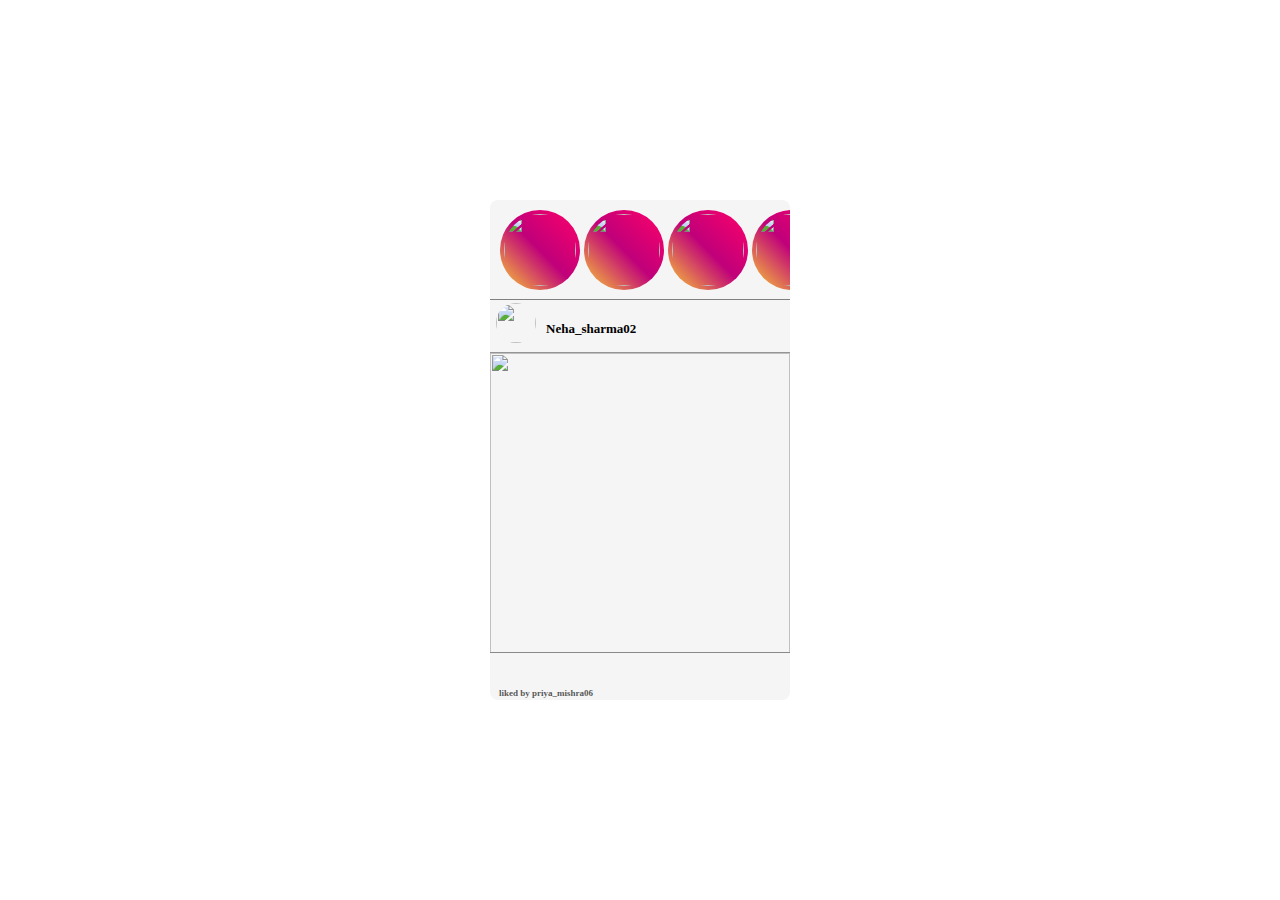
==== igstory/index.html @ dc88d062 "ok" ====
<!DOCTYPE html>
<html lang="en">
<head>
    <meta charset="UTF-8">
    <meta name="viewport" content="width=device-width, initial-scale=1.0">
    <title>Document</title>
    <link rel="stylesheet" href="style.css">
    <link
    href="https://cdn.jsdelivr.net/npm/remixicon@4.5.0/fonts/remixicon.css"
    rel="stylesheet"
/>
</head>
<body>
    <div class="card">
        <div class="full"></div>
        <div id="storyian">
        </div>
        <div class="posts">
            <div class="post">
                <img src="https://i.pinimg.com/736x/4b/33/52/4b335271fca5e1e07df9872f585136f0.jpg" alt="" srcset="">
                <h3>Neha_sharma02<i class="ri-more-line"></i> </h3>   
            </div>
        <div class="image">
            <img src="https://i.pinimg.com/736x/7a/ef/d4/7aefd40b0383d3d4008a933fd28eb579.jpg" alt="">
        </div>    
        <div class="likes">
            <i class="ri-heart-line"></i>
            <i class="ri-chat-3-line"></i>
            <i class="ri-telegram-2-line"></i>   
            <i id="saved" class="ri-bookmark-line"></i>
            <h4>liked by priya_mishra06</h4>
        </div>
        </div>
    </div>
    <script src="script.js"></script>
</body>
</html>
---- igstory/style.css ----
*{
    margin: 0;
    padding: 0;
    box-sizing: border-box;
}
html,
body{
    width: 100%;
    height: 100%;
   display: flex;
   justify-content: center;
   align-items: center;
   /* background: linear-gradient(45deg,#f9ce34,#c0007a,#ff0069,blue); */
    background-image: url('https://i.pinimg.com/736x/3c/e8/3d/3ce83dba6ff531fa407d43095f4d56e2.jpg');
   background-size: cover; 
}
.card{
   width: 300px;
   height: 500px;
   background-color: whitesmoke;
   border-radius: 8px;
   position: relative;
   
}
#storyian{
     width: 100%;
     height: 100px;
     border-bottom: 1px solid gray;
     padding: 10px;
     white-space: nowrap;
     overflow-x: auto;
     overflow-y: hidden;    
}
#storyian::-webkit-scrollbar{
    display: none;
}
.story{
    width: 80px;
    height: 80px;
    border-radius: 50%;
    padding: 4px;
    background: linear-gradient(45deg,#f9ce34,#c0007a,#ff0069);
    display: inline-block;      
}
.story img{
    width: 100%;
    height: 100%;
    object-fit: cover;  
    border-radius: 50%;
}
.full{
    width: 100%;
    height: 100%;
    background-size: cover;
    background-position: center;
    display: none;
    position: absolute;
}
.posts{
    width: 100%;
    height: 300px;
    /* background-color: rgb(50, 121, 182); */
}
.post{
    display: flex;
    padding: 3px 6px;
    /* background-color: rgba(0, 0, 0, 0.163); */
    border-bottom:0.2px solid rgba(0, 0, 0, 0.392);
}
.post img{
    width: 40px;
    height: 40px;
    object-fit: cover;
    object-position: center;
    border-radius: 50%;
}
.post h3{
    font-size: 13px;
    padding: 10px;
    font-weight: 700;
}
.post h3 i{
    font-size: 22px;
    margin-left: 120px; 
}
.image img{
    width: 100%;
    height: 300px;
    object-fit: cover;
    object-position: center;
    border-bottom: 1px solid rgba(0, 0, 0, 0.438);
}
.likes{
    width: 100%;
    height: 50px;
    padding: 5px 5px;   
}
.likes i{
    font-size: 22px;
    margin: 5px;
}
.likes #saved{
    margin-top: 3px;  
    margin-left: 130px;   
}
.likes h4{
    font-size: 9px;
    color: rgba(0, 0, 0, 0.685);
    margin-left: 4px;
}
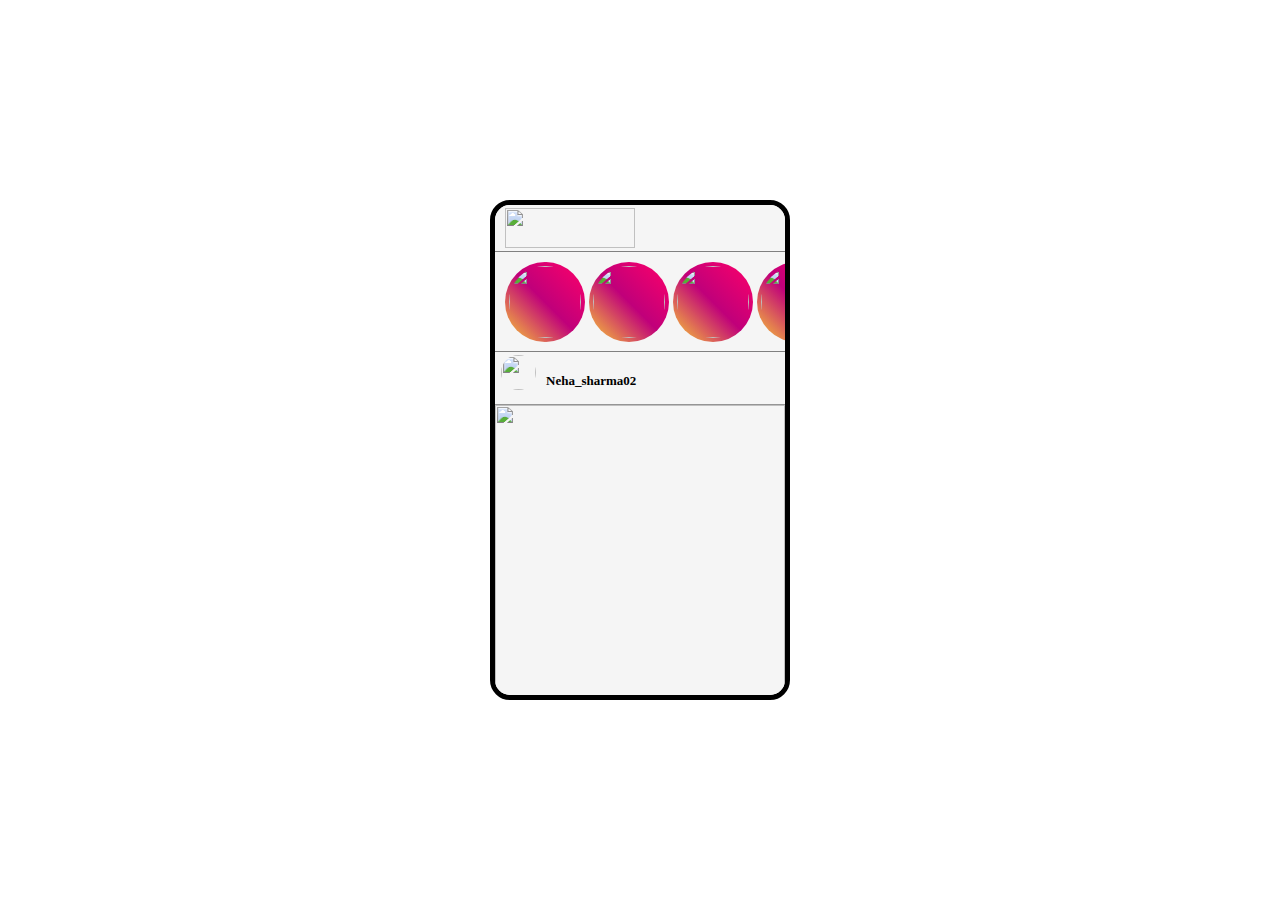
==== commit 3f7cc572: "completed" ====
--- a/igstory/index.html
+++ b/igstory/index.html
@@ -12,24 +12,74 @@
 </head>
 <body>
     <div class="card">
-        <div class="full"></div>
+        <div class="full">
+            <div id="progress">
+                <div id="growth"></div>
+             </div> 
+            <h2>Neha</h2> 
+        </div>
+        <div class="label">
+            <img src="https://fontmeme.com/images/instagram-new-logo.png" alt="" srcset="">
+            <div class="icon">
+                <i class="ri-add-box-line"></i>
+                <i class="ri-heart-line"></i>
+            </div>   
+        </div>
+       
         <div id="storyian">
         </div>
+        
         <div class="posts">
             <div class="post">
                 <img src="https://i.pinimg.com/736x/4b/33/52/4b335271fca5e1e07df9872f585136f0.jpg" alt="" srcset="">
                 <h3>Neha_sharma02<i class="ri-more-line"></i> </h3>   
             </div>
-        <div class="image">
-            <img src="https://i.pinimg.com/736x/7a/ef/d4/7aefd40b0383d3d4008a933fd28eb579.jpg" alt="">
-        </div>    
-        <div class="likes">
-            <i class="ri-heart-line"></i>
-            <i class="ri-chat-3-line"></i>
-            <i class="ri-telegram-2-line"></i>   
-            <i id="saved" class="ri-bookmark-line"></i>
-            <h4>liked by priya_mishra06</h4>
+          <div class="image">
+             <img src="https://i.pinimg.com/736x/7a/ef/d4/7aefd40b0383d3d4008a933fd28eb579.jpg" alt="">
+          </div>    
+          <div class="likes">
+              <i class="ri-heart-line"></i>
+             <i class="ri-chat-3-line"></i>
+              <i class="ri-telegram-2-line"></i>   
+             <i id="saved" class="ri-bookmark-line"></i>
+             <h4>liked by priya_mishra06</h4>
+          </div>
         </div>
+
+        
+        <div class="posts">
+            <div class="post">
+                <img src="https://i.pinimg.com/736x/d8/8f/a5/d88fa5c9f6905b68fdd828477e80a05e.jpg" alt="" srcset="">
+                <h3>Rohit_Mishra9<i class="ri-more-line"></i> </h3>   
+            </div>
+          <div class="image">
+             <img src="https://i.pinimg.com/736x/47/90/1e/47901eecc45abdc56a3062e858bf859d.jpg" alt="">
+          </div>    
+          <div class="likes">
+              <i class="ri-heart-line"></i>
+             <i class="ri-chat-3-line"></i>
+              <i class="ri-telegram-2-line"></i>   
+             <i id="saved" class="ri-bookmark-line"></i>
+             <h4>liked by priya_mishra06</h4>
+          </div>
+        </div>
+
+        
+        <div class="posts">
+            <div class="post">
+                <img src="https://i.pinimg.com/736x/5b/c1/eb/5bc1eba78e7fb38d5ea062a5a3462600.jpg" alt="" srcset="">
+                <h3>Arunitamehta__03<i class="ri-more-line"></i> </h3>   
+            </div>
+          <div class="image">
+             <img src="https://i.pinimg.com/736x/48/d0/12/48d012a47f2ce53865457b157c648e72.jpg" alt="">
+          </div>    
+          <div class="likes">
+              <i class="ri-heart-line"></i>
+             <i class="ri-chat-3-line"></i>
+              <i class="ri-telegram-2-line"></i>   
+             <i id="saved" class="ri-bookmark-line"></i>
+             <h4>liked by priya_mishra06</h4>
+          </div>
         </div>
     </div>
     <script src="script.js"></script>
--- a/igstory/style.css
+++ b/igstory/style.css
@@ -18,8 +18,28 @@
    width: 300px;
    height: 500px;
    background-color: whitesmoke;
-   border-radius: 8px;
+   border-radius: 20px;
+   border: 5px solid black;
    position: relative;
+   overflow: auto;  
+}
+.card::-webkit-scrollbar{
+    display: none;
+}
+.label{
+    display: flex;
+    justify-content: space-between;
+    padding: 3px 10px;
+    border-bottom: 1px solid gray;
+  
+}
+.label img{
+   width: 130px;
+   height: 40px;
+}
+.icon{
+    font-size: 25px;
+    margin-top:5px;
    
 }
 #storyian{
@@ -46,7 +66,7 @@
     width: 100%;
     height: 100%;
     object-fit: cover;  
-    border-radius: 50%;
+    border-radius: 50px;
 }
 .full{
     width: 100%;
@@ -55,10 +75,33 @@
     background-position: center;
     display: none;
     position: absolute;
+    border-radius: 15px;
+    padding: 20px;
+}
+#progress{
+    width: 100%;
+    height: 5px;
+    border-radius: 50px;
+    background-color: rgba(245, 245, 245, 0.652);
+    
+}
+#growth{
+    height: 100%;
+    width: 0%;
+    background-color: rgba(39, 39, 39, 0.638);
+    border-radius: 50px;
+}
+.full h2{
+    font-size: 20px;
+    font-weight: 600;
+    color: #fff;
+    padding: 10px;
+    text-shadow: 2px 0px 5px black;
 }
 .posts{
     width: 100%;
     height: 300px;
+   margin-bottom: 100px;
     /* background-color: rgb(50, 121, 182); */
 }
 .post{
@@ -68,11 +111,10 @@
     border-bottom:0.2px solid rgba(0, 0, 0, 0.392);
 }
 .post img{
-    width: 40px;
-    height: 40px;
+    width: 35px;
+    height: 35px;
     object-fit: cover;
-    object-position: center;
-    border-radius: 50%;
+    border-radius: 50px;
 }
 .post h3{
     font-size: 13px;
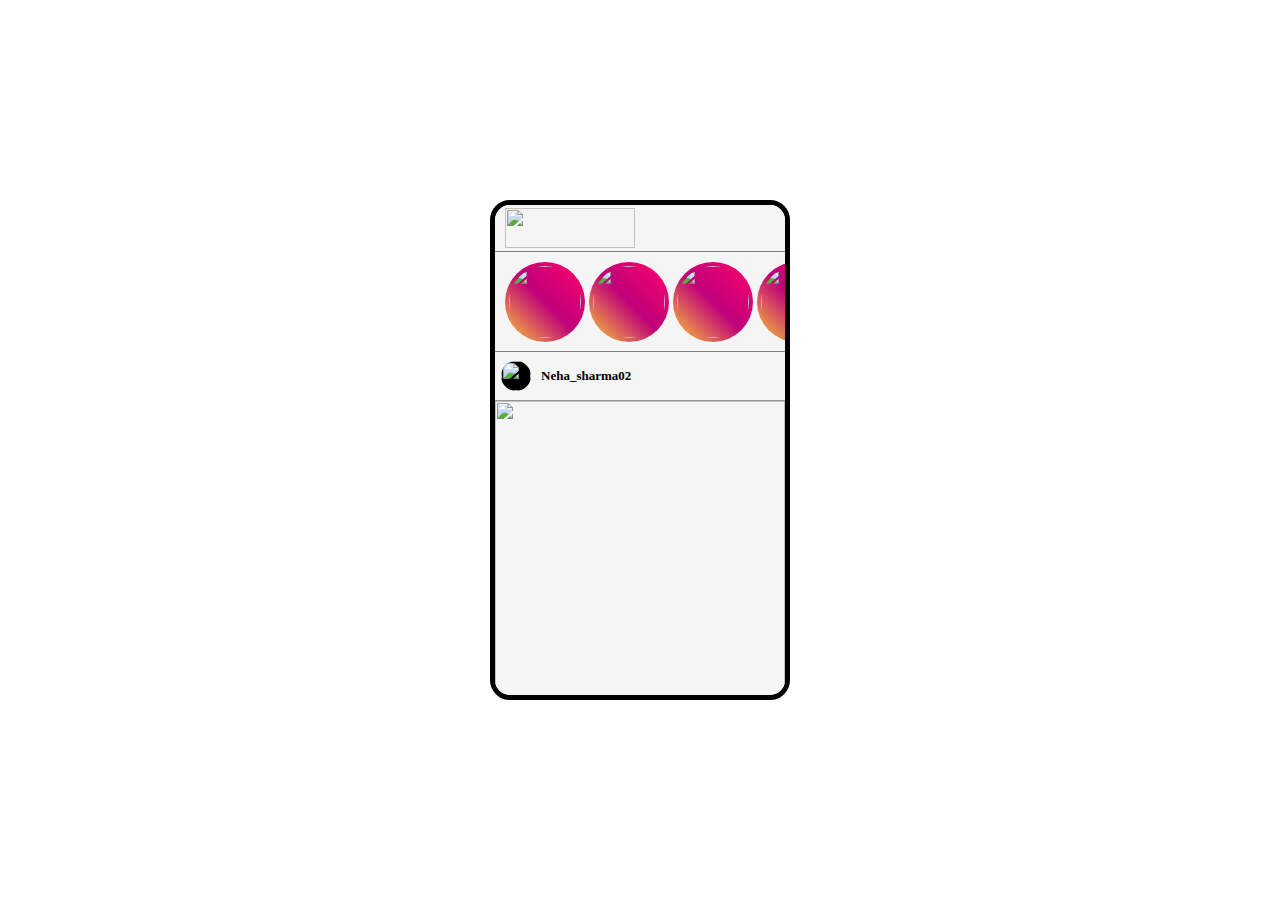
==== commit aae697ef: "completed" ====
--- a/igstory/index.html
+++ b/igstory/index.html
@@ -32,7 +32,8 @@
         <div class="posts">
             <div class="post">
                 <img src="https://i.pinimg.com/736x/4b/33/52/4b335271fca5e1e07df9872f585136f0.jpg" alt="" srcset="">
-                <h3>Neha_sharma02<i class="ri-more-line"></i> </h3>   
+                <h3>Neha_sharma02 </h3>   
+                <i class="ri-more-line"></i>
             </div>
           <div class="image">
              <img src="https://i.pinimg.com/736x/7a/ef/d4/7aefd40b0383d3d4008a933fd28eb579.jpg" alt="">
@@ -50,7 +51,8 @@
         <div class="posts">
             <div class="post">
                 <img src="https://i.pinimg.com/736x/d8/8f/a5/d88fa5c9f6905b68fdd828477e80a05e.jpg" alt="" srcset="">
-                <h3>Rohit_Mishra9<i class="ri-more-line"></i> </h3>   
+                <h3>Rohit_Mishra9 </h3> 
+                <i class="ri-more-line"></i>  
             </div>
           <div class="image">
              <img src="https://i.pinimg.com/736x/47/90/1e/47901eecc45abdc56a3062e858bf859d.jpg" alt="">
@@ -67,8 +69,9 @@
         
         <div class="posts">
             <div class="post">
-                <img src="https://i.pinimg.com/736x/5b/c1/eb/5bc1eba78e7fb38d5ea062a5a3462600.jpg" alt="" srcset="">
-                <h3>Arunitamehta__03<i class="ri-more-line"></i> </h3>   
+                <img src="https://i.pinimg.com/736x/7b/bd/6f/7bbd6f62c1fab456331f995dba79fb36.jpg" alt="" srcset="">
+                <h3>Arunitamehta__03</h3>   
+                <i class="ri-more-line"></i>
             </div>
           <div class="image">
              <img src="https://i.pinimg.com/736x/48/d0/12/48d012a47f2ce53865457b157c648e72.jpg" alt="">
@@ -82,6 +85,7 @@
           </div>
         </div>
     </div>
+    </div>
     <script src="script.js"></script>
 </body>
 </html>--- a/igstory/style.css
+++ b/igstory/style.css
@@ -101,29 +101,32 @@
 .posts{
     width: 100%;
     height: 300px;
-   margin-bottom: 100px;
+    margin-bottom: 100px;
     /* background-color: rgb(50, 121, 182); */
 }
 .post{
     display: flex;
-    padding: 3px 6px;
+    align-items: center;
+    padding:  6px;
     /* background-color: rgba(0, 0, 0, 0.163); */
     border-bottom:0.2px solid rgba(0, 0, 0, 0.392);
 }
 .post img{
-    width: 35px;
-    height: 35px;
+    background-color: black;
+    height: 30px;
+    width: 30px;
     object-fit: cover;
-    border-radius: 50px;
+    background-position: center;
+    border-radius: 50%;
 }
 .post h3{
     font-size: 13px;
     padding: 10px;
     font-weight: 700;
 }
-.post h3 i{
+.post  i{
     font-size: 22px;
-    margin-left: 120px; 
+    margin-left: 35%;
 }
 .image img{
     width: 100%;
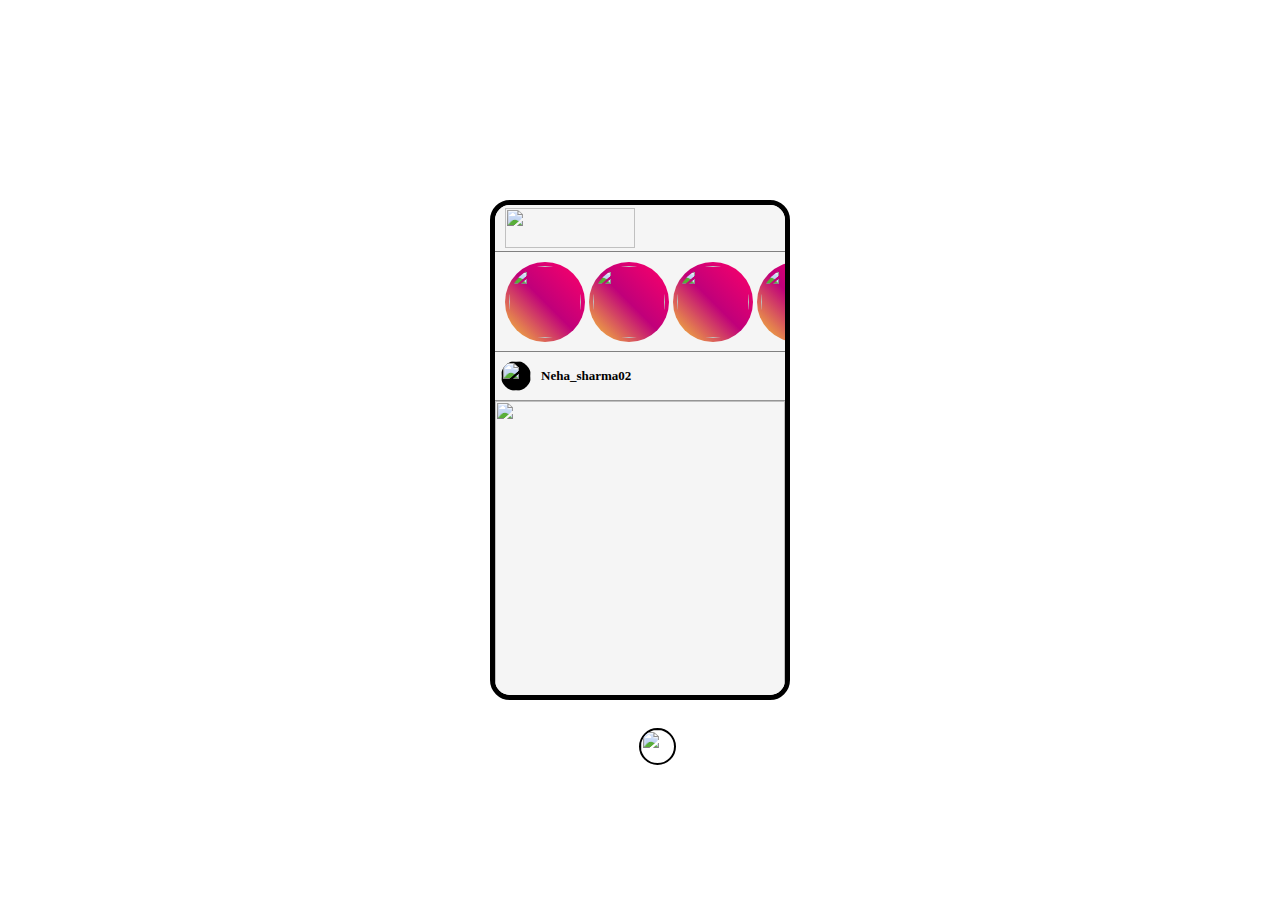
==== commit 68b0f478: "completed" ====
--- a/igstory/index.html
+++ b/igstory/index.html
@@ -15,8 +15,15 @@
         <div class="full">
             <div id="progress">
                 <div id="growth"></div>
-             </div> 
+            </div> 
             <h2>Neha</h2> 
+        </div>
+        <div class="bottom">
+            <i class="ri-home-4-line"></i>
+            <i class="ri-search-line"></i>
+            <i class="ri-add-box-line"></i>
+            <i class="ri-video-line"></i>
+            <img src="https://i.pinimg.com/736x/8a/09/af/8a09affc67cd5708a636747c3835e09c.jpg" alt="">
         </div>
         <div class="label">
             <img src="https://fontmeme.com/images/instagram-new-logo.png" alt="" srcset="">
@@ -28,7 +35,6 @@
        
         <div id="storyian">
         </div>
-        
         <div class="posts">
             <div class="post">
                 <img src="https://i.pinimg.com/736x/4b/33/52/4b335271fca5e1e07df9872f585136f0.jpg" alt="" srcset="">
@@ -39,11 +45,11 @@
              <img src="https://i.pinimg.com/736x/7a/ef/d4/7aefd40b0383d3d4008a933fd28eb579.jpg" alt="">
           </div>    
           <div class="likes">
-              <i class="ri-heart-line"></i>
+            <i class="ri-heart-fill"></i>
              <i class="ri-chat-3-line"></i>
               <i class="ri-telegram-2-line"></i>   
              <i id="saved" class="ri-bookmark-line"></i>
-             <h4>liked by priya_mishra06</h4>
+             <h4>406 likes</h4>
           </div>
         </div>
 
@@ -58,11 +64,11 @@
              <img src="https://i.pinimg.com/736x/47/90/1e/47901eecc45abdc56a3062e858bf859d.jpg" alt="">
           </div>    
           <div class="likes">
-              <i class="ri-heart-line"></i>
+              <i class="ri-heart-fill"></i>
              <i class="ri-chat-3-line"></i>
               <i class="ri-telegram-2-line"></i>   
              <i id="saved" class="ri-bookmark-line"></i>
-             <h4>liked by priya_mishra06</h4>
+             <h4>3456 likes</h4>
           </div>
         </div>
 
@@ -77,15 +83,37 @@
              <img src="https://i.pinimg.com/736x/48/d0/12/48d012a47f2ce53865457b157c648e72.jpg" alt="">
           </div>    
           <div class="likes">
-              <i class="ri-heart-line"></i>
+              <i class="ri-heart-fill"></i>
              <i class="ri-chat-3-line"></i>
               <i class="ri-telegram-2-line"></i>   
              <i id="saved" class="ri-bookmark-line"></i>
-             <h4>liked by priya_mishra06</h4>
+             <h4>234 likes</h4>
           </div>
         </div>
+
+        <div class="posts">
+            <div class="post">
+                <img src="https://i.pinimg.com/736x/66/e9/3c/66e93ca743d016308f2d03c4f2312b3b.jpg" alt="" srcset="">
+                <h3>Doremon_explorure_01 </h3>   
+                <i class="ri-more-line"></i>
+            </div>
+          <div class="image">
+             <img src="https://i.pinimg.com/736x/56/3c/92/563c9201cb6c670d265796b6da41f017.jpg" alt="">
+          </div>    
+          <div class="likes">
+            <i class="ri-heart-fill"></i>
+             <i class="ri-chat-3-line"></i>
+              <i class="ri-telegram-2-line"></i>   
+             <i id="saved" class="ri-bookmark-line"></i>
+             <h4 id="last">566 likes</h4>
+          </div>
+        </div>
+
+       
     </div>
     </div>
+   
+   
     <script src="script.js"></script>
 </body>
 </html>--- a/igstory/style.css
+++ b/igstory/style.css
@@ -100,9 +100,8 @@
 }
 .posts{
     width: 100%;
-    height: 300px;
-    margin-bottom: 100px;
-    /* background-color: rgb(50, 121, 182); */
+    height: 380px;
+    margin-bottom: 30px;
 }
 .post{
     display: flex;
@@ -137,8 +136,9 @@
 }
 .likes{
     width: 100%;
-    height: 50px;
-    padding: 5px 5px;   
+    height: 30px;
+    padding: 5px 10px;  
+   
 }
 .likes i{
     font-size: 22px;
@@ -152,5 +152,27 @@
     font-size: 9px;
     color: rgba(0, 0, 0, 0.685);
     margin-left: 4px;
+   
+}
+#last{
+   padding-bottom: 50px;
+}
+.bottom{
+    position: fixed;
+    background-color: #fff;
+    bottom: 15%;
+    display: flex;
+    gap: 36px;
+    border-bottom-left-radius: 15px;
+    border-bottom-right-radius: 15px;
+}
+.bottom i{
+    font-size: 26px;
+}
+.bottom img{
+    width: 37px;
+    height: 37px;
+    border-radius: 50%;
+    border: 2px solid black;
 }
 
